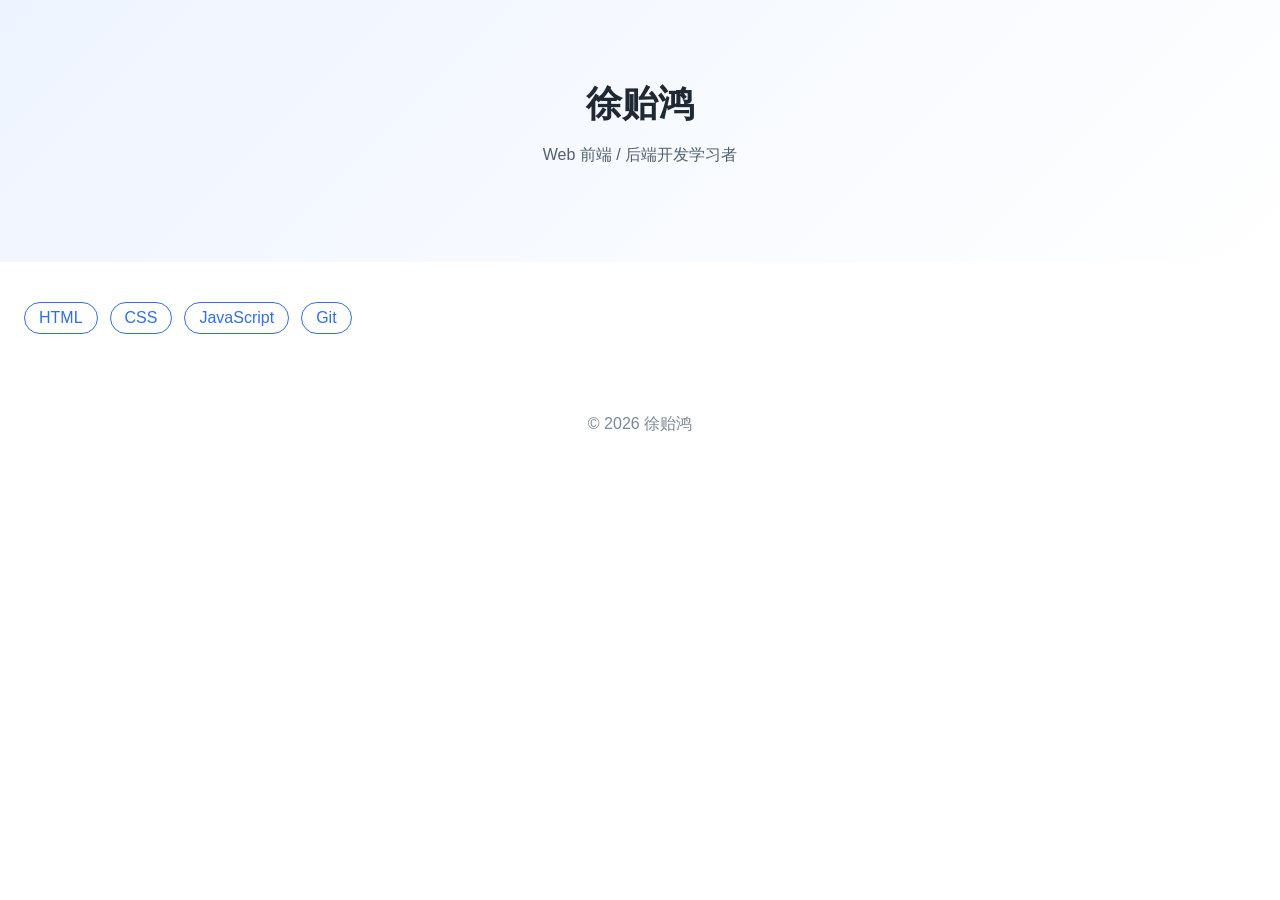
==== index.html @ 5c3d1b9c "chore: 初始化个人主页项目" ====
<!DOCTYPE html>
<html lang="zh-CN">
<head>
  <meta charset="UTF-8">
  <meta name="viewport" content="width=device-width, initial-scale=1.0">
  <title>徐贻鸿的个人主页</title>
  <link rel="stylesheet" href="css/style.css">
</head>
<body>
  <header class="hero">
    <h1>徐贻鸿</h1>
    <p class="tagline">Web 前端 / 后端开发学习者</p>
  </header>
  <main>
    <section class="skills">
      <span class="tag">HTML</span>
      <span class="tag">CSS</span>
      <span class="tag">JavaScript</span>
      <span class="tag">Git</span>
    </section>
  </main>
  <footer class="site-footer">
    <p>&copy; 2026 徐贻鸿</p>
  </footer>
  <script src="js/main.js"></script>
</body>
</html>
---- css/style.css ----
:root { --ink: #1f2933; --brand: #2f6fed; }
* { box-sizing: border-box; }
body { margin: 0; font-family: "Microsoft YaHei", sans-serif; color: var(--ink); }
.hero { padding: 80px 24px; background: linear-gradient(135deg, #eef4ff, #ffffff); text-align: center; }
.hero h1 { margin: 0 0 12px; font-size: 36px; }
.tagline { color: #52606d; }
.skills { display: flex; gap: 12px; flex-wrap: wrap; padding: 40px 24px; }
.tag { padding: 6px 14px; border: 1px solid var(--brand); border-radius: 999px; color: var(--brand); }
.site-footer { padding: 24px; text-align: center; color: #7b8794; }
@media (max-width: 600px) { .hero { padding: 48px 16px; } .hero h1 { font-size: 26px; } }
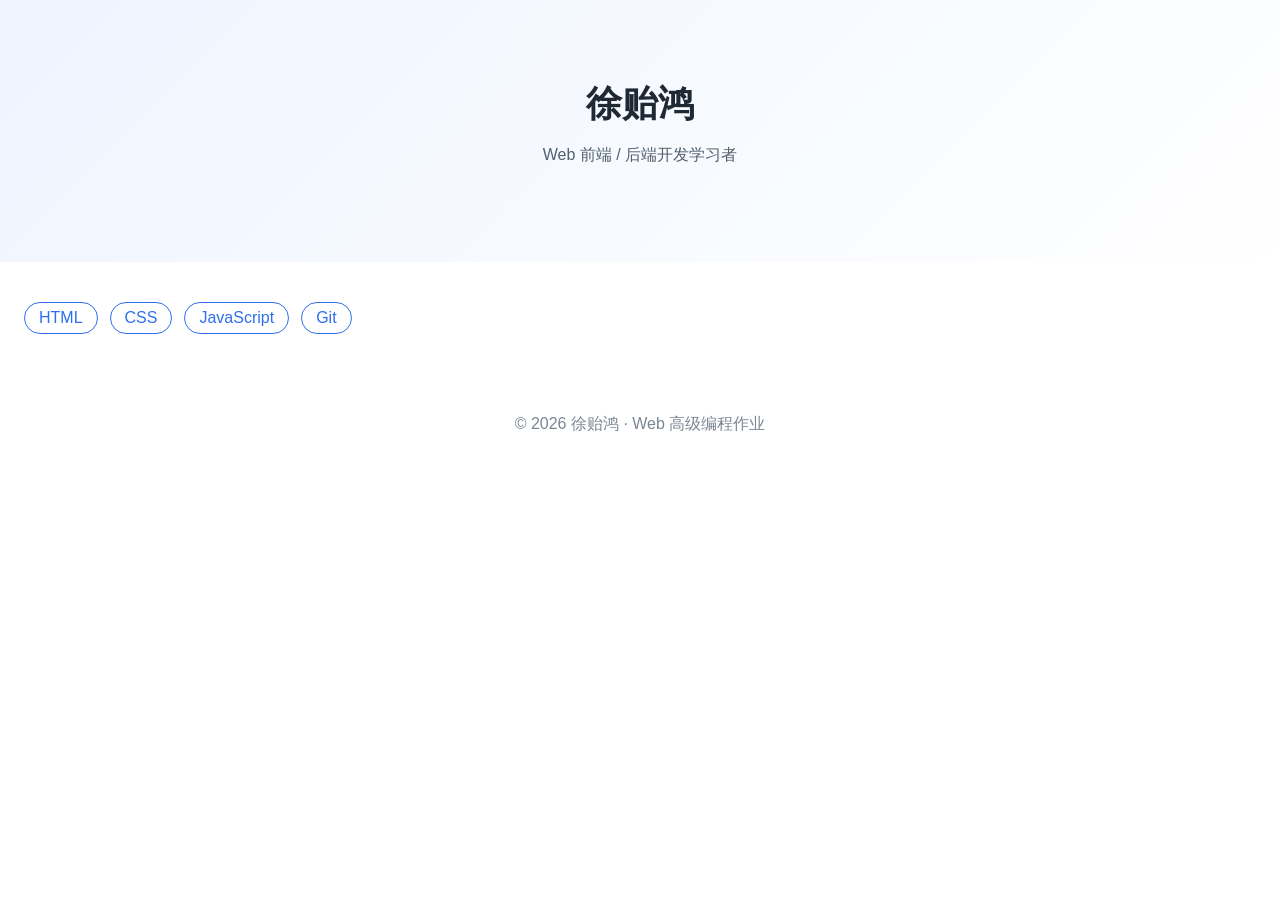
==== commit b74d7f5c: "style: 完善页脚版权信息" ====
--- a/index.html
+++ b/index.html
@@ -20,7 +20,7 @@
     </section>
   </main>
   <footer class="site-footer">
-    <p>&copy; 2026 徐贻鸿</p>
+    <p>&copy; 2026 徐贻鸿 · Web 高级编程作业</p>
   </footer>
   <script src="js/main.js"></script>
 </body>
--- a/css/style.css
+++ b/css/style.css
@@ -1,10 +1,10 @@
-:root { --ink: #1f2933; --brand: #2f6fed; }
-* { box-sizing: border-box; }
-body { margin: 0; font-family: "Microsoft YaHei", sans-serif; color: var(--ink); }
-.hero { padding: 80px 24px; background: linear-gradient(135deg, #eef4ff, #ffffff); text-align: center; }
-.hero h1 { margin: 0 0 12px; font-size: 36px; }
-.tagline { color: #52606d; }
-.skills { display: flex; gap: 12px; flex-wrap: wrap; padding: 40px 24px; }
-.tag { padding: 6px 14px; border: 1px solid var(--brand); border-radius: 999px; color: var(--brand); }
-.site-footer { padding: 24px; text-align: center; color: #7b8794; }
+:root { --ink: #1f2933; --brand: #2f6fed; }
+* { box-sizing: border-box; }
+body { margin: 0; font-family: "Microsoft YaHei", sans-serif; color: var(--ink); }
+.hero { padding: 80px 24px; background: linear-gradient(135deg, #eef4ff, #ffffff); text-align: center; }
+.hero h1 { margin: 0 0 12px; font-size: 36px; }
+.tagline { color: #52606d; }
+.skills { display: flex; gap: 12px; flex-wrap: wrap; padding: 40px 24px; }
+.tag { padding: 6px 14px; border: 1px solid var(--brand); border-radius: 999px; color: var(--brand); }
+.site-footer { padding: 24px; text-align: center; color: #7b8794; }
 @media (max-width: 600px) { .hero { padding: 48px 16px; } .hero h1 { font-size: 26px; } }
